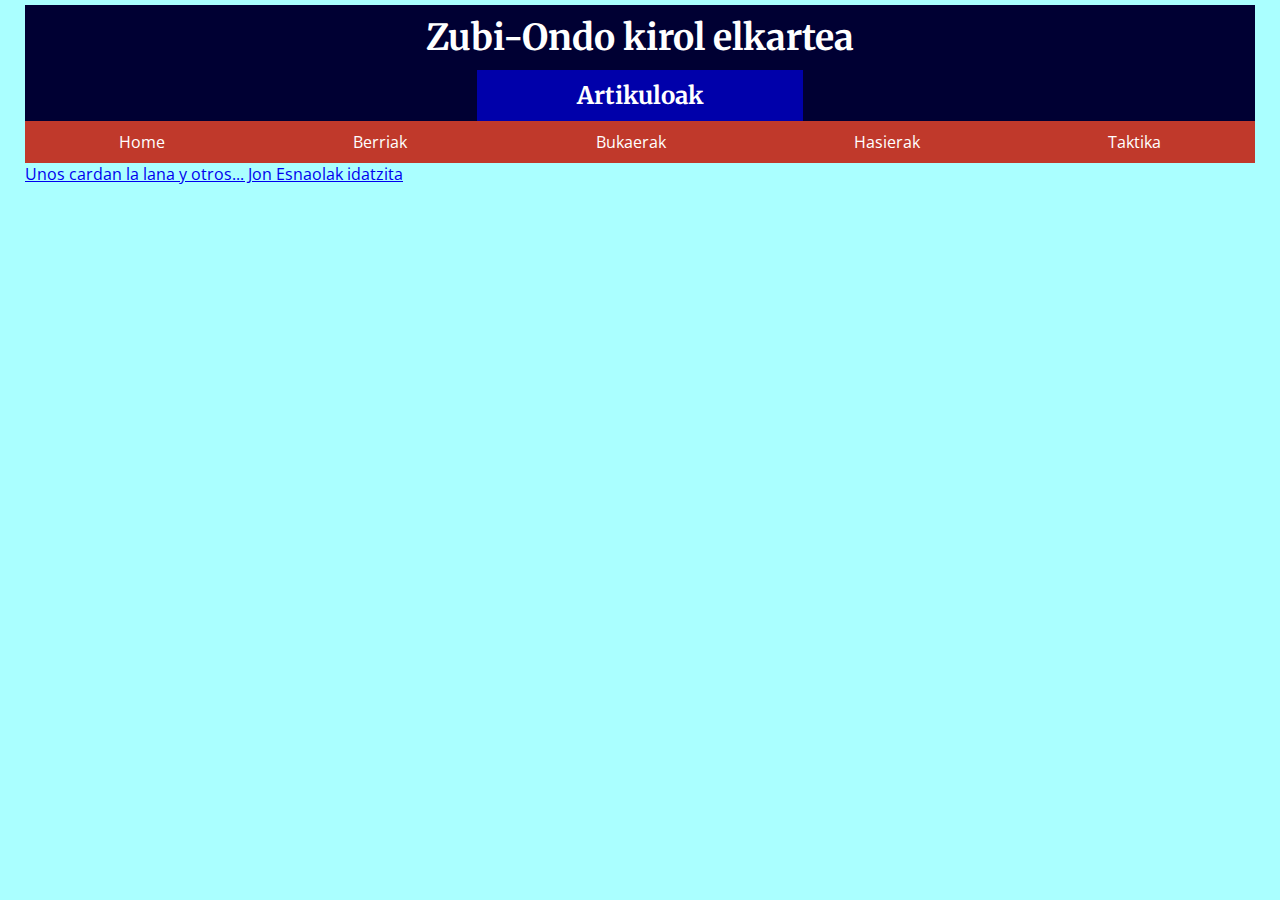
==== artikuloak.html @ bb33c162 "Add files via upload" ====
<!DOCTYPE html>
<html>
  <head>
    <meta charset="utf-8">
    <meta name="viewport" content="width=device-width, initial-scale=1">
    <title>Artikuloak</title>
    <link rel="stylesheet" href="itxurak/nagusia.css">
  </head>
  <body>
    <header id="burua">
      <h1>Zubi-Ondo kirol elkartea</h1>
      <h2>Artikuloak</h2>
      <nav id="menua">
        <a href="index.html">Home</a>
        <a href="berriak.html">Berriak</a>
        <a href="bukaerak.html">Bukaerak</a>
        <a href="hasierak.html">Hasierak</a>
        <a href="taktika.html">Taktika</a>
      </nav>
    </header>
    <main>
      <a href="artkuloa2017-10.html">Unos cardan la lana y otros... Jon Esnaolak idatzita</a>
    </main>
  </body>
</html>
---- itxurak/nagusia.css ----
/* Fonts from Google Fonts - more at https://fonts.google.com */
@import url('https://fonts.googleapis.com/css?family=Open+Sans:400,700');
@import url('https://fonts.googleapis.com/css?family=Merriweather:400,700');

/* Reset */
*{
  margin: 0;
  padding: 0;
  box-sizing: border-box;
}
.details-bar.cleanslate {
  display: none !important;
}

body {
  background-color: #aaffff;
  font-family: "Open Sans", sans-serif;
  padding: 5px 25px;
  color: #000000;
}

#burua {
  background-color:#000033;
  color: #ffffff;
  width:100%;

  /* Flexbox */
  display: flex;
  justify-content:center;
  align-items:center;
  flex-direction:column;
}

header h1 {
  font-family: "Merriweather", serif;
  font-size: 36px;
  padding: 10px
}

header h2 {
  background: #0000aa;
  font-family: "Merriweather", serif;
  padding: 10px 100px;
}

h3, h4, h5, h6{
  font-family: "Merriweather", serif;
}

#menua {
  width:100%;

  /* Flexbox */
  display:flex;
  align-items:center;
}

header nav a {
  background:#c0392b;
  color:#fff;
  text-align: center;
  text-decoration: none;
  padding:10px;

  /* Flexbox */
  flex-grow:1;
}

header nav a:hover {
  background:#e74c3c;
}

main{
  display: flex;
}

main section {
  margin-top: 20px;
  margin-right: 20px;
  flex: 2;
}

main aside{
  margin-top: 20px;
  display: flex;
  flex-direction: column;
  flex: 1;
}

.iriondo{
  width: 100%;
}

.mekatar{
  width: 100%;
}

body main p {
  line-height: 1.5;
  padding: 10px 0;
}

body main p a {
  background:#59c02b;
  color:#fff;
  text-align: left;
  text-decoration: none;
}

body main p a:hover {
  background:#07480f;
}

.berriak{
  display: flex;
  flex-direction: column;
  margin: 10px 0;
}

figure{
  padding: 10px;
  width: 45%;
}

figcaption{
  font-size: 12px;
  width:100%
}

figure .taktika{
  width: 100%
}

.diagrama{
  width: 40%
}


@media screen and (max-width: 400px) {
  /* Rules when screen is up to 400px wide */

header h1{
  font-size: 18px;
}
header h2 {
  font-size: 16px;
}
header nav a {
  font-size: 8px;
}
p {
  font-size: 12px;
}
main aside{
  width: 100%;
}
  .diagrama{
    width: 100%;
  }
}



@media screen and (min-width: 401px) and (max-width: 768px) {
  /* Rules when screen is between 401px and 768px wide */
}

@media screen and (min-width: 769px) {
  /* Rules when screen is wider than 768px */
}
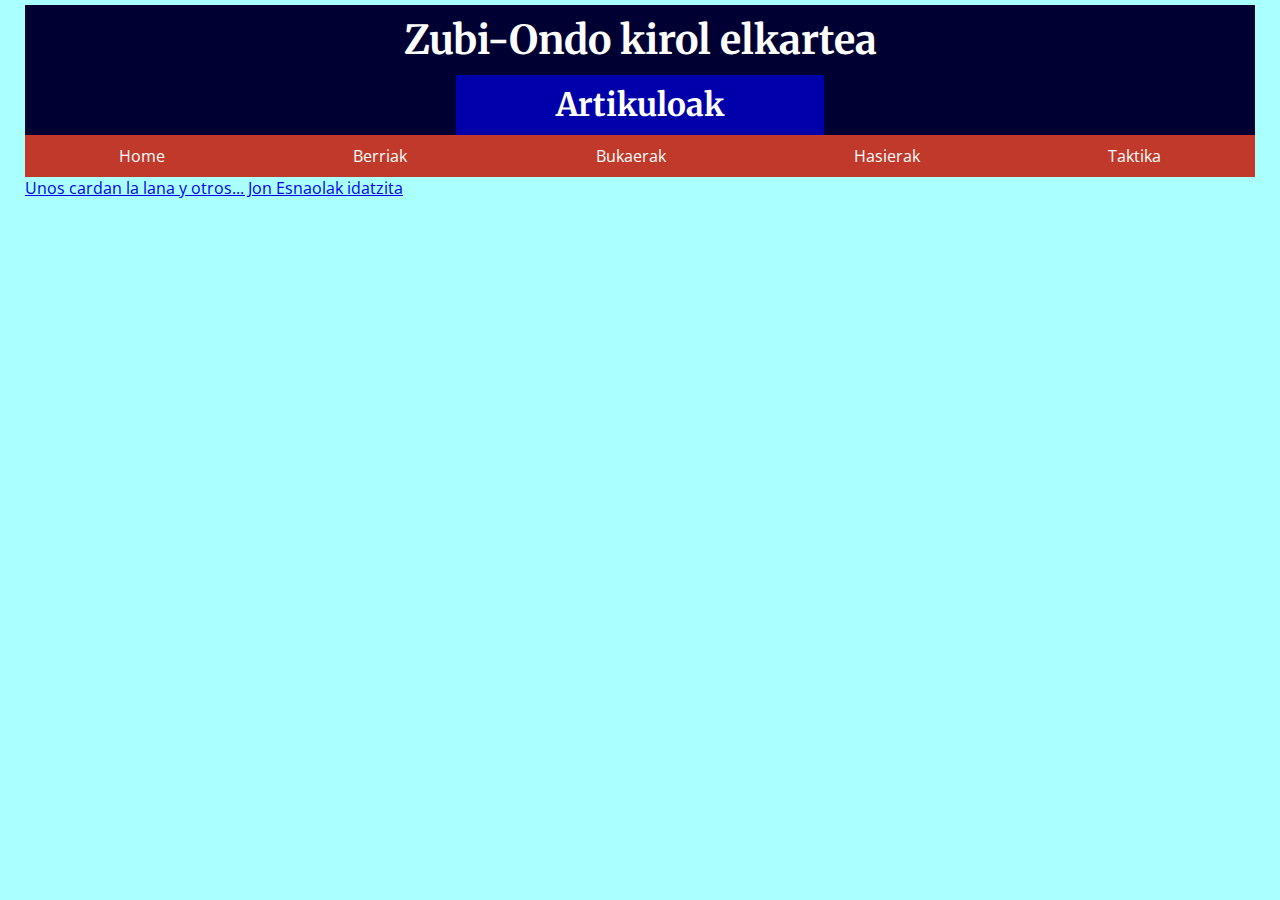
==== commit 9fc45be6: "Add files via upload" ====
--- a/artikuloak.html
+++ b/artikuloak.html
@@ -7,10 +7,10 @@
     <link rel="stylesheet" href="itxurak/nagusia.css">
   </head>
   <body>
-    <header id="burua">
+    <header class="burua">
       <h1>Zubi-Ondo kirol elkartea</h1>
       <h2>Artikuloak</h2>
-      <nav id="menua">
+      <nav class="menua">
         <a href="index.html">Home</a>
         <a href="berriak.html">Berriak</a>
         <a href="bukaerak.html">Bukaerak</a>
--- a/itxurak/nagusia.css
+++ b/itxurak/nagusia.css
@@ -16,10 +16,9 @@
   background-color: #aaffff;
   font-family: "Open Sans", sans-serif;
   padding: 5px 25px;
-  color: #000000;
 }
 
-#burua {
+.burua {
   background-color:#000033;
   color: #ffffff;
   width:100%;
@@ -32,22 +31,21 @@
 }
 
 header h1 {
-  font-family: "Merriweather", serif;
-  font-size: 36px;
+  font-size: 2.5em;
   padding: 10px
 }
 
 header h2 {
+  font-size: 2em;
   background: #0000aa;
-  font-family: "Merriweather", serif;
   padding: 10px 100px;
 }
 
-h3, h4, h5, h6{
+h1, h2, h3, h4 {
   font-family: "Merriweather", serif;
 }
 
-#menua {
+.menua {
   width:100%;
 
   /* Flexbox */
@@ -123,7 +121,7 @@
 }
 
 figcaption{
-  font-size: 12px;
+  font-size: 0.75em;
   width:100%
 }
 
@@ -136,34 +134,46 @@
 }
 
 
-@media screen and (max-width: 400px) {
-  /* Rules when screen is up to 400px wide */
+@media screen and (max-width: 580px) {
+  /* Rules when screen is up to 580px wide */
 
-header h1{
-  font-size: 18px;
-}
-header h2 {
-  font-size: 16px;
-}
-header nav a {
-  font-size: 8px;
-}
-p {
-  font-size: 12px;
-}
-main aside{
-  width: 100%;
-}
+  body {
+    padding: 5px 10px;
+  }
+
+  header h1{
+    font-size: 18px;
+  }
+
+  header h2 {
+    font-size: 16px;
+    padding: 10px 10px;
+  }
+
+  header nav a {
+    font-size: 8px;
+  }
+
+  main{
+    display: flex;
+    flex-direction: column;
+  }
+
+  p {
+    font-size: 12px;
+  }
+
   .diagrama{
     width: 100%;
   }
+
 }
 
 
 
-@media screen and (min-width: 401px) and (max-width: 768px) {
-  /* Rules when screen is between 401px and 768px wide */
-}
+@media screen and (min-width: 581px) and (max-width: 768px) {
+  /* Rules when screen is between 581px and 768px wide */
+
 
 @media screen and (min-width: 769px) {
   /* Rules when screen is wider than 768px */
